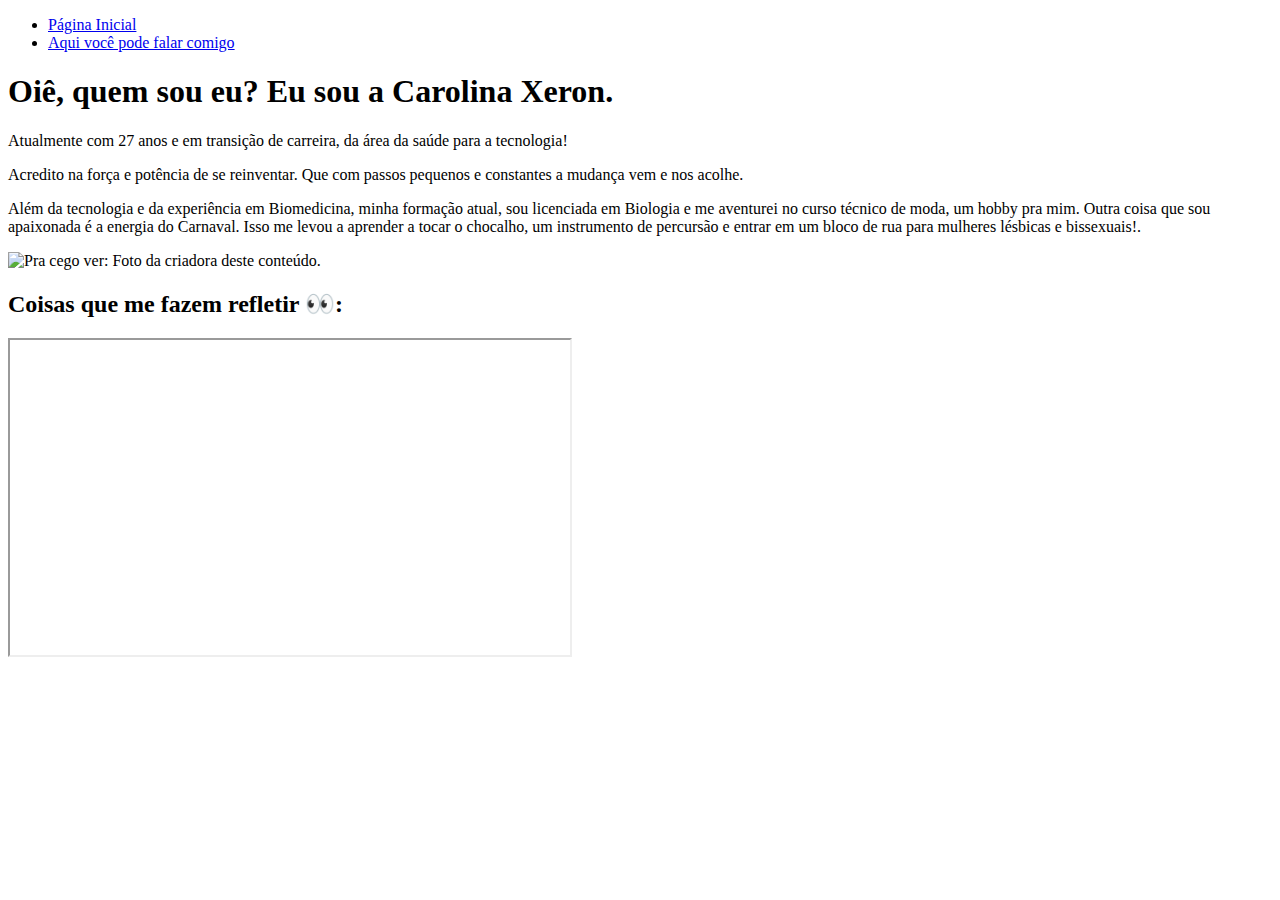
==== exercicios/index.html @ 13b287be "fundamentos de html I" ====
<!DOCTYPE html>
<html lang="pt-br">
<head>
    <meta charset="UTF-8">
    <meta http-equiv="X-UA-Compatible" content="IE=edge">
    <meta name="viewport" content="width=device-width, initial-scale=1.0">
    <title>Meu Perfil </title>
</head>
<body>
<ul>
    <li>
        <a href="index.html">Página Inicial</a>
    </li>
    <li>
        <a href="contato.html" target="_blank">Aqui você pode falar comigo</a>
    </li>
</ul>

    <h1>Oiê, quem sou eu? Eu sou a Carolina Xeron.</h1>
        
    <p>Atualmente com 27 anos e em transição de carreira, da área da saúde para a tecnologia!  </p>
    <p>Acredito na força e potência de se reinventar. Que com passos pequenos e constantes a mudança vem e nos acolhe.</p>    
    <p>Além da tecnologia e da experiência em Biomedicina, minha formação atual, sou licenciada em Biologia e me aventurei no curso técnico de moda, um hobby pra mim. Outra coisa que sou apaixonada é a energia do Carnaval. Isso me levou a aprender a tocar o chocalho, um instrumento de percursão e entrar em um bloco de rua para mulheres lésbicas e bissexuais!.</p>   
        
    <img src="exercicios/assets/img/Carolina Lopes  (1).jpg" alt="Pra cego ver: Foto da criadora deste conteúdo.">

 <h2>Coisas que me fazem refletir 👀:</h2>

 <iframe 
 width="560" 
 height="315" 
 src="https://www.youtube.com/embed/-iQU81a6rLU" 
 title="YouTube video player" 
 frameborder="5" 
 allow="accelerometer; autoplay; clipboard-write; encrypted-media; gyroscope; picture-in-picture" 
 allowfullscreen>
</iframe>

</body>
</html>
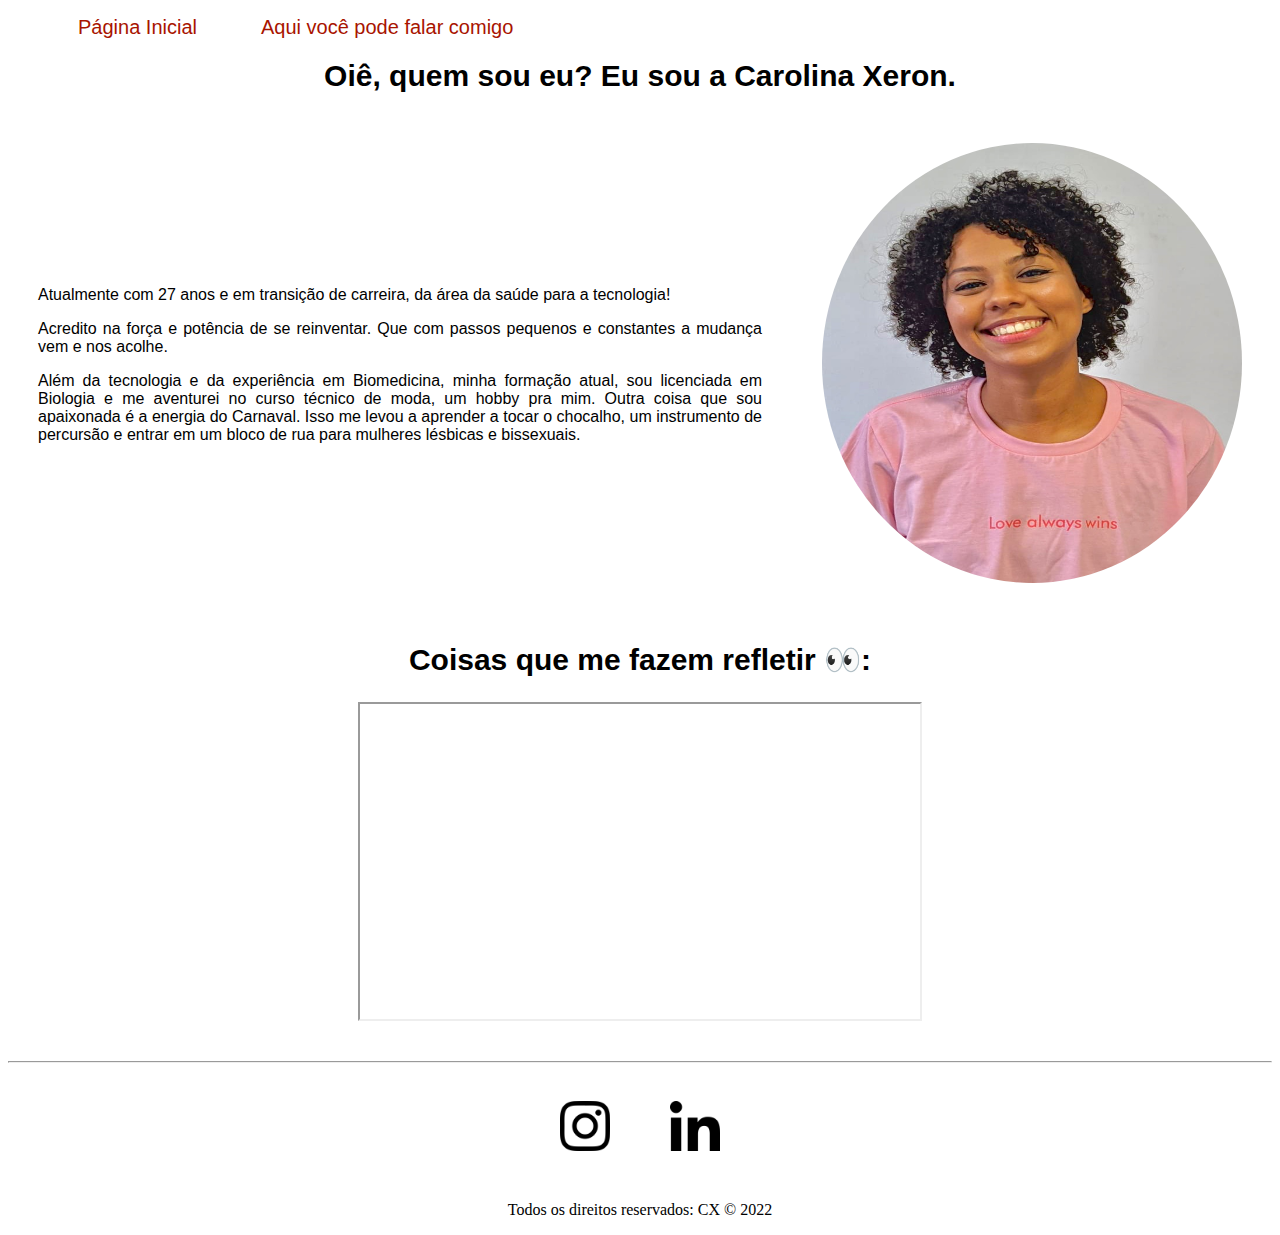
==== commit 4899c12a: "Estlizando com CSS puro" ====
--- a/exercicios/index.html
+++ b/exercicios/index.html
@@ -1,40 +1,90 @@
 <!DOCTYPE html>
 <html lang="pt-br">
+
 <head>
     <meta charset="UTF-8">
     <meta http-equiv="X-UA-Compatible" content="IE=edge">
     <meta name="viewport" content="width=device-width, initial-scale=1.0">
-    <title>Meu Perfil </title>
+    <title>Meu Perfil</title>
+
+    <link rel="stylesheet" href="./assets/css/style.css">
+
 </head>
+
 <body>
-<ul>
-    <li>
-        <a href="index.html">Página Inicial</a>
-    </li>
-    <li>
-        <a href="contato.html" target="_blank">Aqui você pode falar comigo</a>
-    </li>
-</ul>
+    <ul id="menu">
+        <li>
+            <a href="index.html">Página Inicial</a>
+        </li>
+        <li>
+            <a href="contato.html" target="_blank">Aqui você pode falar comigo</a>
+        </li>
+    </ul>
 
-    <h1>Oiê, quem sou eu? Eu sou a Carolina Xeron.</h1>
-        
-    <p>Atualmente com 27 anos e em transição de carreira, da área da saúde para a tecnologia!  </p>
-    <p>Acredito na força e potência de se reinventar. Que com passos pequenos e constantes a mudança vem e nos acolhe.</p>    
-    <p>Além da tecnologia e da experiência em Biomedicina, minha formação atual, sou licenciada em Biologia e me aventurei no curso técnico de moda, um hobby pra mim. Outra coisa que sou apaixonada é a energia do Carnaval. Isso me levou a aprender a tocar o chocalho, um instrumento de percursão e entrar em um bloco de rua para mulheres lésbicas e bissexuais!.</p>   
-        
-    <img src="exercicios/assets/img/Carolina Lopes  (1).jpg" alt="Pra cego ver: Foto da criadora deste conteúdo.">
+    <header>
+        <h1 class="center fonte1">Oiê, quem sou eu? Eu sou a Carolina Xeron.</h1>
 
- <h2>Coisas que me fazem refletir 👀:</h2>
+    </header>
+    <main>
+        <div class="container">
+            <div class="p-30">
+                <section>
+                    <div class="justify">
+                        <p> Atualmente com 27 anos e em transição de carreira, da área da saúde para a tecnologia!</p>
+                        <p> Acredito na força e potência de se reinventar. Que com passos pequenos e constantes a
+                            mudança vem e nos acolhe.</p>
+                        <p> Além da tecnologia e da experiência em Biomedicina, minha formação atual, sou licenciada
+                            em Biologia e me aventurei no curso técnico de moda, um hobby pra mim. Outra coisa que sou
+                            apaixonada é
+                            a energia do Carnaval. Isso me levou a aprender a tocar o chocalho, um instrumento de
+                            percursão e
+                            entrar
+                            em um bloco de rua para mulheres lésbicas e bissexuais.</p>
 
- <iframe 
- width="560" 
- height="315" 
- src="https://www.youtube.com/embed/-iQU81a6rLU" 
- title="YouTube video player" 
- frameborder="5" 
- allow="accelerometer; autoplay; clipboard-write; encrypted-media; gyroscope; picture-in-picture" 
- allowfullscreen>
-</iframe>
+                    </div>
+            </div>
 
+            <div>
+                <img class="br-50 wh-300 p-30" src="assets/img/Carolina Lopes  (1).jpg"
+                    alt="Pra cego ver: Foto da criadora deste conteúdo.">
+
+            </div>
+        </div>
+
+
+        <h2 class="center fonte1">Coisas que me fazem refletir 👀:</h2>
+        <div class="container mb-40">
+            <iframe
+            width="560" 
+            height="315" 
+            src="https://www.youtube.com/embed/-iQU81a6rLU"
+            title="YouTube video player" frameborder="5"
+            allow="accelerometer; autoplay; clipboard-write; encrypted-media; gyroscope; picture-in-picture"
+            allowfullscreen>
+            </iframe>
+        </div>
+
+        </section>
+    </main>
+    <hr>
+    <footer>
+
+        <div class="container">
+            <a href="https://www.instagram.com/soulcarola/" target="_blank">
+                <img class="tam p-30" src="assets/img/instagram.png" alt="Logo do Instagram">
+            </a>
+            <a href="https://www.linkedin.com/in/carolina-x/" target="_blank">
+                <img class="tam p-30" src="assets/img/linkedin.png" alt="Logo do Linkedin">
+            </a>
+            
+
+
+        </div>
+        <p class="center">
+            Todos os direitos reservados: CX &copy 2022
+        </p>
+
+    </footer>
 </body>
+
 </html>--- a/exercicios/assets/css/style.css
+++ b/exercicios/assets/css/style.css
@@ -0,0 +1,72 @@
+/* Estilos da Pagina index.html*/
+
+.center {
+    text-align: center;
+    }
+
+.justify {
+     text-align: justify
+    }
+    
+.container { 
+    display: flex;
+    flex-flow: row;
+    justify-content: center;
+    align-items: center;
+}    
+    
+#menu li { 
+    display: inline;
+    padding: 30px;
+    
+}
+
+#menu li a { 
+    text-decoration: none;
+    color: rgb(168, 20, 0);  
+    font-size: 20px; 
+    font-family: 'Trebuchet MS', 'Lucida Sans Unicode', 'Lucida Grande', 'Lucida Sans', Arial, sans-serif; 
+}
+
+#menu li a:hover{ 
+    color: rgb(3, 44, 54);
+}
+
+.p-30 { 
+   padding: 30px;
+   font-family: 'Trebuchet MS', 'Lucida Sans Unicode', 'Lucida Grande', 'Lucida Sans', Arial, sans-serif;  
+}
+
+.br-50 { 
+    border-radius: 50%;
+}
+
+.wh-300 { 
+    width: 420px;
+    height: 440px;
+}
+
+.fonte1 { 
+    font-size: 30px;
+    font-family:'Trebuchet MS', 'Lucida Sans Unicode', 'Lucida Grande', 'Lucida Sans', Arial, sans-serif;
+}
+
+.tam { 
+    width: 50px;
+    height: 50px;
+}
+.mb-40 { 
+    margin-bottom: 40px;
+}
+
+
+/* Estilos da Pagina contato.html*/
+
+.center {
+    text-align: center;
+    }
+
+#menu li { 
+    display: inline;
+    padding: 30px;
+}    